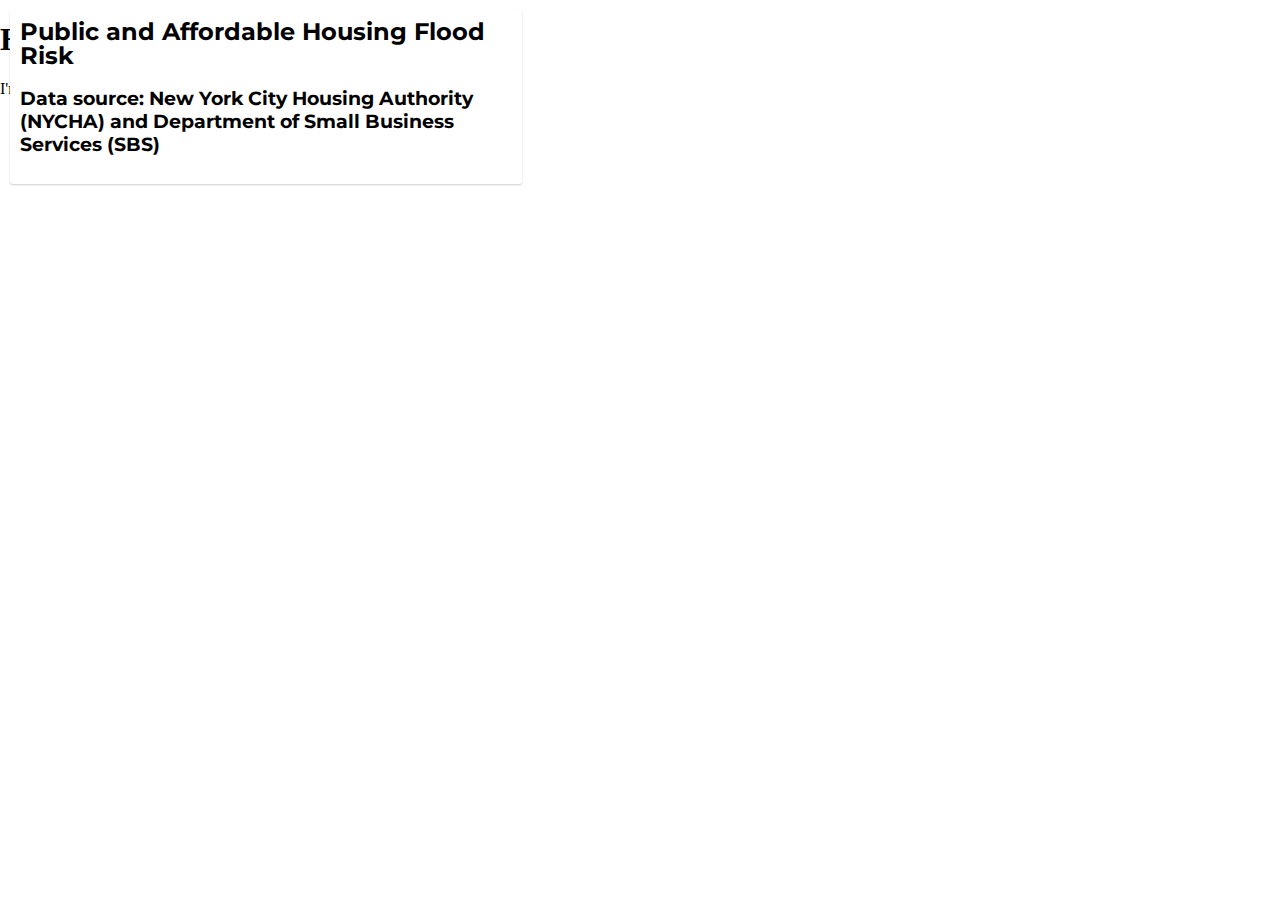
==== index.html @ d4184bd2 "h3" ====
<!DOCTYPE html>
<html>
<body>
<h1>Hello World</h1>
<p>I'm hosted with GitHub Pages.</p>
</body>
</html>

<!-- This is to indicate we have an HTML document -->
<!DOCTYPE html>

<!-- All our code goes within this html tag-->
<html>

<!-- All the metadata and packages/tools we'll use go in the head.>
<head>


<meta charset="utf-8" />


<title>NYC Housing Flood Risk</title>  

<!-- The size of the viewport vs the rendered page -->
<meta name="viewport" content="initial-scale=1,maximum-scale=1,user-scalable=no" />

<!-- We are going to call the Mapbox GL javascript library, which will allow us to use its functionality -->
<script src='https://api.mapbox.com/mapbox-gl-js/v2.9.2/mapbox-gl.js'></script>

<!-- Alongside this, we are going to bring in the Mapbox GL stylesheet -->
<link href='https://api.mapbox.com/mapbox-gl-js/v2.9.2/mapbox-gl.css' rel='stylesheet' />

<!-- You'll be creating this file in a bit -->
<link href='style.css' rel='stylesheet' />

<!-- This allows us to bring in new fonts -->
<link href="https://fonts.googleapis.com/css2?family=Montserrat&display=swap" rel="stylesheet">
</head>

<!-- The body contains the actual content of a page -->
<body>

<!-- The "div" tag delineates a "division" or section of the HTML page.-->
  <div id="map">
  </div>


  	<div class="map-overlay top">
  	<div class="map-overlay-inner">
  	<h2>Public and Affordable Housing Flood Risk</h2>

    <h3>Data source: New York City Housing Authority (NYCHA) and Department of Small Business Services (SBS)</h3>
  	</div>
  	</div>


<script>
	mapboxgl.accessToken = 'pk.eyJ1IjoieHVhbnd1MDciLCJhIjoiY2xuMXdhN29kMDJqeTJqbDl2ZWMxdHB0ciJ9.OB0_cwfVLHeaeHjL43cY_g'
	const map = new mapboxgl.Map({
  container: 'map', // container id
  style: 'mapbox://styles/xuanwu07/clnawsu2607h201ph7uyhcra2', center: [-73.935242, 40.730610],zoom: 12,minZoom: 12// replace this with your style URL
});
// You'll be inserting your JS code to initialize your map here

// Within a script, you comment using two backslashes.
	map.on('load',function(){
  // Give your layer's source a nickname you'll remember easily. I've called my source `sandy_layer`.
    map.addSource('sandy_layer',{
    'type':'vector',
    'url': 'mapbox://xuanwu07.8f5rvb8z'
  });
  // add a new layer with your polygons
    map.addLayer({
    'id':'flood_zones',
    'type':'fill',
    'source':'sandy_layer',
    'source-layer':'Sandy_Inundation_Zone-3k3vsj',
    'paint':{
      'fill-color':'#00158f',
      'fill-opacity': 0.5
    }
  })
});

   map.on('load',function(){map.addSource('public_housing_layer',// Give the layer's source a nickname "public_housing_layer"
   	{'type':'vector','url':'mapbox://xuanwu07.8y3s01p0'});
   map.addLayer({'id':'public_housing','type':'fill','source':'public_housing_layer','source-layer':'Map_of_NYCHA_Developments-2l59yw','paint':
   	{'fill-color':'#e0b526',// Pick the yellow color for this layer
   	'fill-opacity':0.8 // The opacity of this layer is 80%
   }})
})
</script>

</body>

</html>
---- style.css ----
body { margin: 0; padding: 0; }
#map { position: absolute; top: 0; bottom: 0; width: 100%; }
.map-overlay {
font-family: 'Montserrat', sans-serif;
/*font: 12px/20px 'Helvetica Neue', Arial, Helvetica, sans-serif;*/
position: absolute;
width: 40%;
top: 0;
left: 0;
padding: 10px;
}

.map-overlay .map-overlay-inner {
background-color: #fff;
box-shadow: 0 1px 2px rgba(0, 0, 0, 0.2);
border-radius: 3px;
padding: 10px;
margin-bottom: 10px;
}

.map-overlay h2 {
line-height: 24px;
display: block;
margin: 0 0 10px;
}
.mapboxgl-popup {
max-width: 400px;
font: 12px/20px 'Montserrat Neue',sans-serif;
}
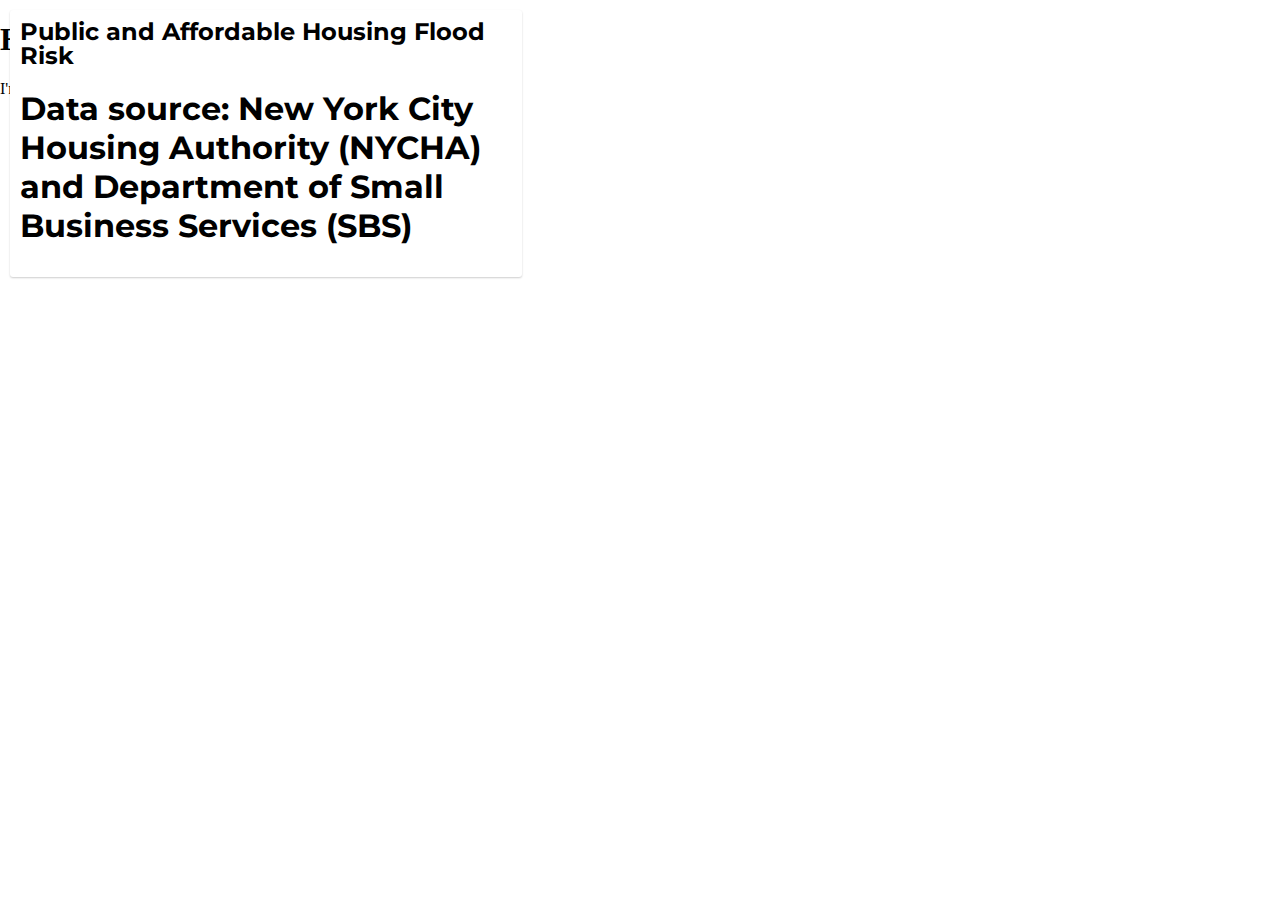
==== commit 2ea5b74e: "h1" ====
--- a/index.html
+++ b/index.html
@@ -49,7 +49,7 @@
   	<div class="map-overlay-inner">
   	<h2>Public and Affordable Housing Flood Risk</h2>
 
-    <h3>Data source: New York City Housing Authority (NYCHA) and Department of Small Business Services (SBS)</h3>
+    <h1>Data source: New York City Housing Authority (NYCHA) and Department of Small Business Services (SBS)</h1>
   	</div>
   	</div>
 
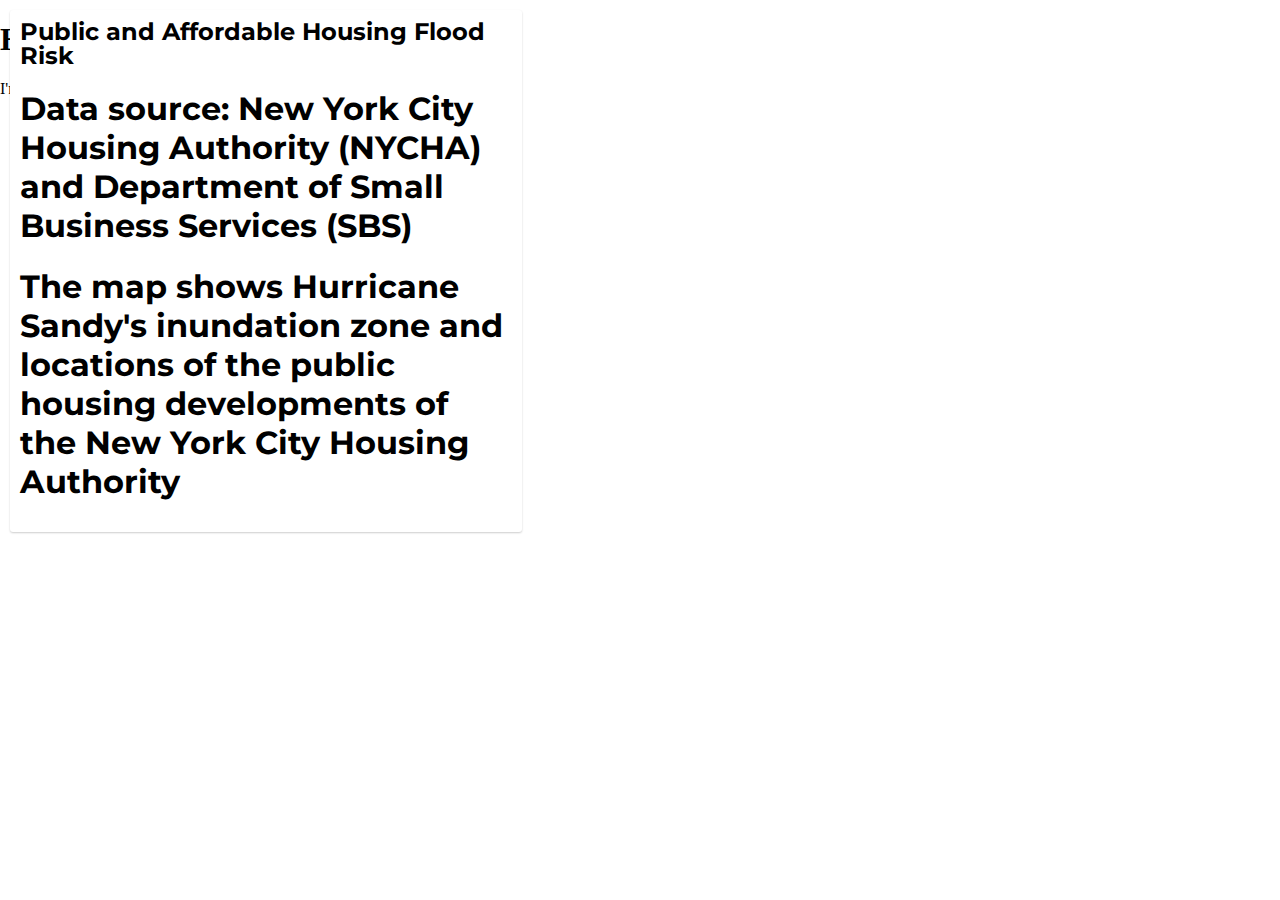
==== commit 30af38ef: "map description" ====
--- a/index.html
+++ b/index.html
@@ -50,6 +50,7 @@
   	<h2>Public and Affordable Housing Flood Risk</h2>
 
     <h1>Data source: New York City Housing Authority (NYCHA) and Department of Small Business Services (SBS)</h1>
+    <h1>The map shows Hurricane Sandy's inundation zone and locations of the public housing developments of the New York City Housing Authority</h1>
   	</div>
   	</div>
 
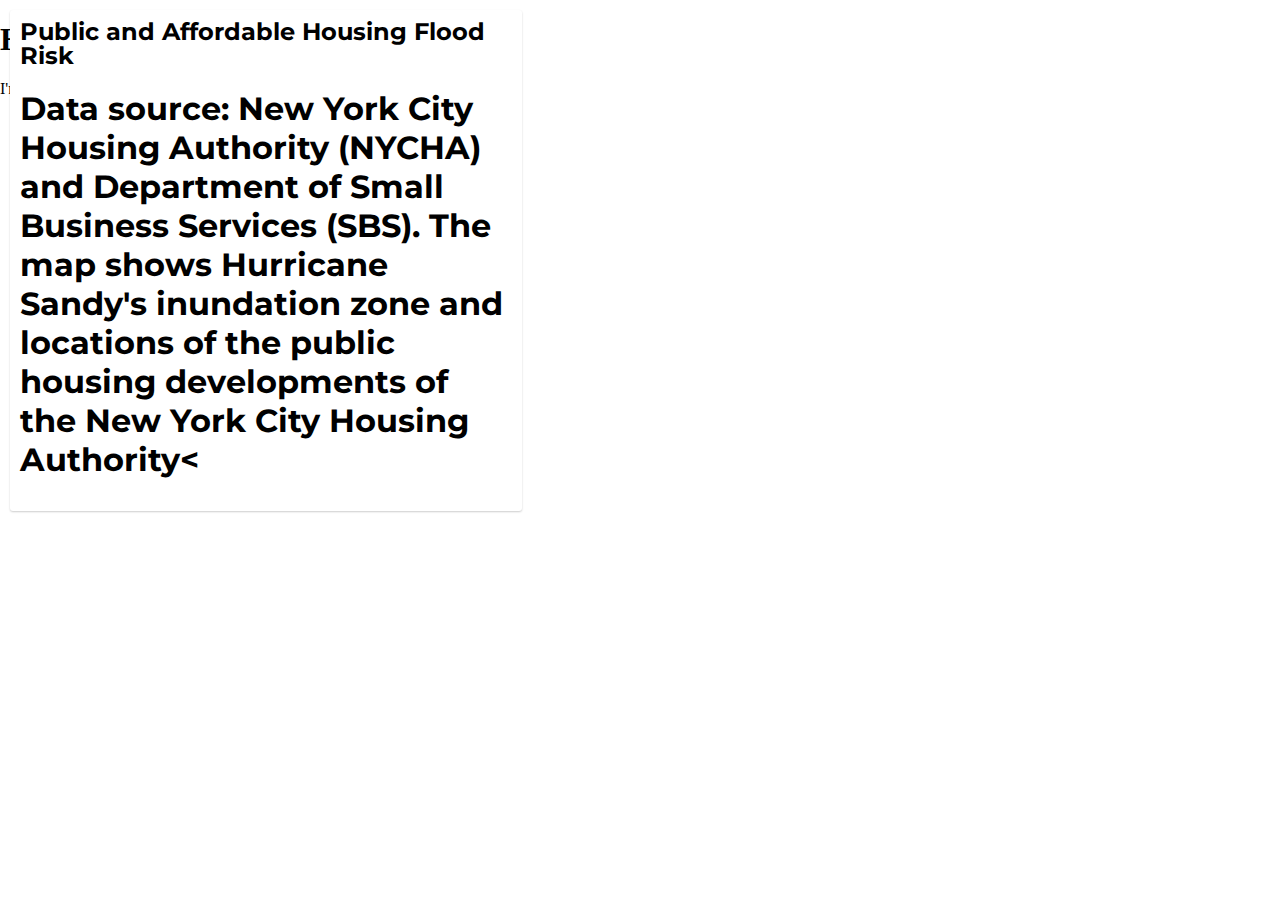
==== commit 5a1b8b9b: "text" ====
--- a/index.html
+++ b/index.html
@@ -49,8 +49,7 @@
   	<div class="map-overlay-inner">
   	<h2>Public and Affordable Housing Flood Risk</h2>
 
-    <h1>Data source: New York City Housing Authority (NYCHA) and Department of Small Business Services (SBS)</h1>
-    <h1>The map shows Hurricane Sandy's inundation zone and locations of the public housing developments of the New York City Housing Authority</h1>
+    <h1>Data source: New York City Housing Authority (NYCHA) and Department of Small Business Services (SBS). The map shows Hurricane Sandy's inundation zone and locations of the public housing developments of the New York City Housing Authority<</h1>
   	</div>
   	</div>
 
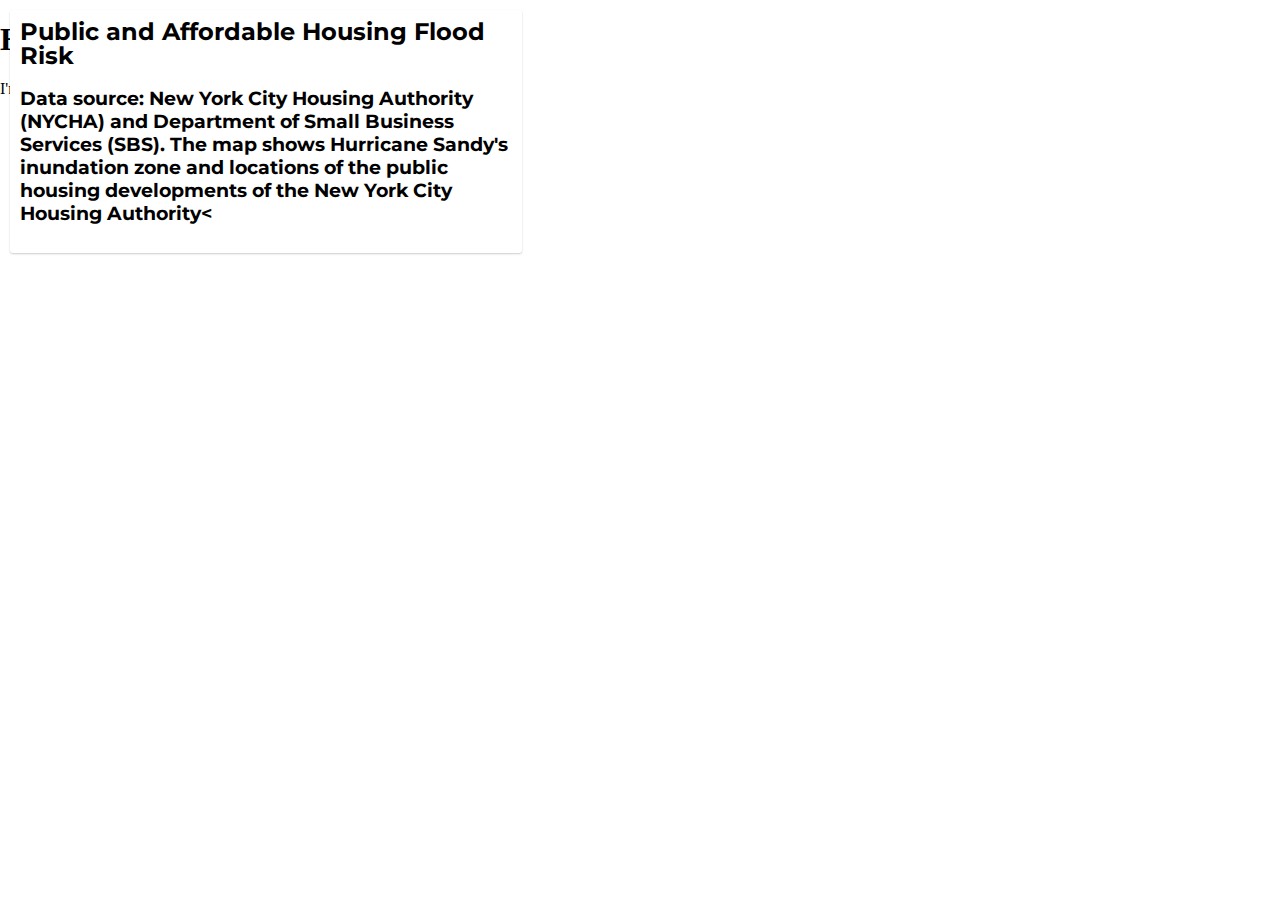
==== commit db221443: "h3 text" ====
--- a/index.html
+++ b/index.html
@@ -49,7 +49,7 @@
   	<div class="map-overlay-inner">
   	<h2>Public and Affordable Housing Flood Risk</h2>
 
-    <h1>Data source: New York City Housing Authority (NYCHA) and Department of Small Business Services (SBS). The map shows Hurricane Sandy's inundation zone and locations of the public housing developments of the New York City Housing Authority<</h1>
+    <h3>Data source: New York City Housing Authority (NYCHA) and Department of Small Business Services (SBS). The map shows Hurricane Sandy's inundation zone and locations of the public housing developments of the New York City Housing Authority<</h3>
   	</div>
   	</div>
 
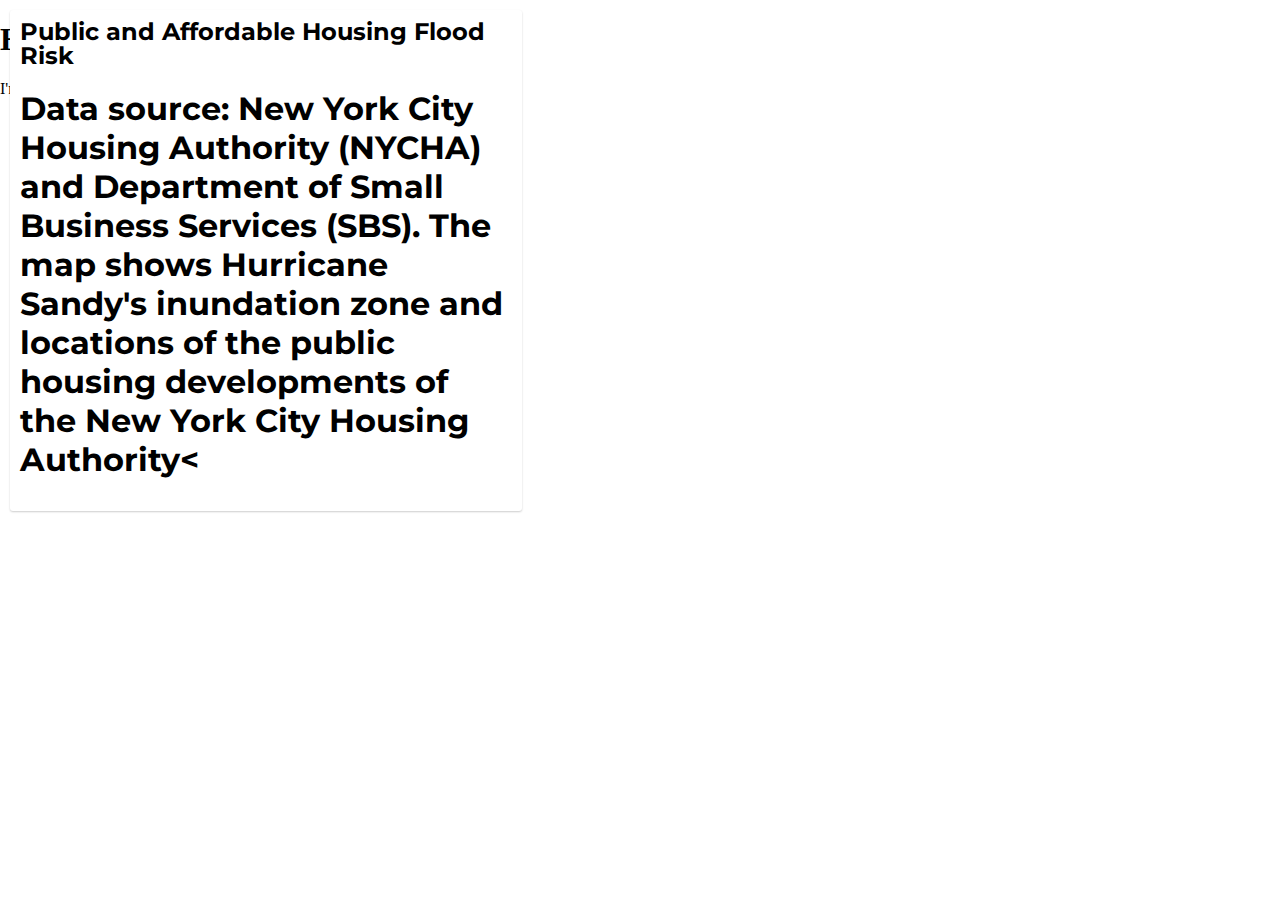
==== commit 4bf96ca1: "h1 text" ====
--- a/index.html
+++ b/index.html
@@ -49,7 +49,7 @@
   	<div class="map-overlay-inner">
   	<h2>Public and Affordable Housing Flood Risk</h2>
 
-    <h3>Data source: New York City Housing Authority (NYCHA) and Department of Small Business Services (SBS). The map shows Hurricane Sandy's inundation zone and locations of the public housing developments of the New York City Housing Authority<</h3>
+    <h1>Data source: New York City Housing Authority (NYCHA) and Department of Small Business Services (SBS). The map shows Hurricane Sandy's inundation zone and locations of the public housing developments of the New York City Housing Authority<</h1>
   	</div>
   	</div>
 
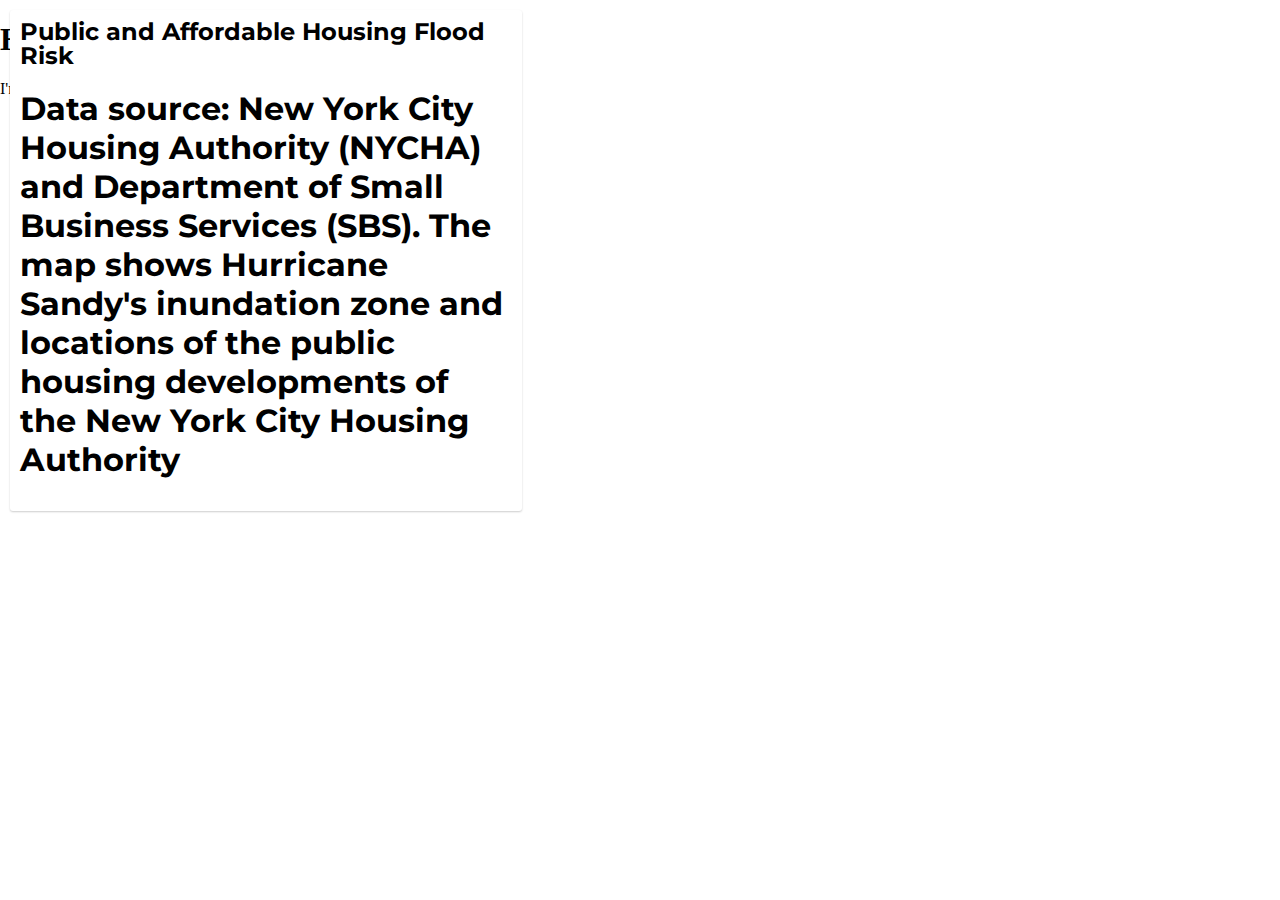
==== commit 4fa52885: "text one more" ====
--- a/index.html
+++ b/index.html
@@ -49,7 +49,7 @@
   	<div class="map-overlay-inner">
   	<h2>Public and Affordable Housing Flood Risk</h2>
 
-    <h1>Data source: New York City Housing Authority (NYCHA) and Department of Small Business Services (SBS). The map shows Hurricane Sandy's inundation zone and locations of the public housing developments of the New York City Housing Authority<</h1>
+    <h1>Data source: New York City Housing Authority (NYCHA) and Department of Small Business Services (SBS). The map shows Hurricane Sandy's inundation zone and locations of the public housing developments of the New York City Housing Authority</h1>
   	</div>
   	</div>
 
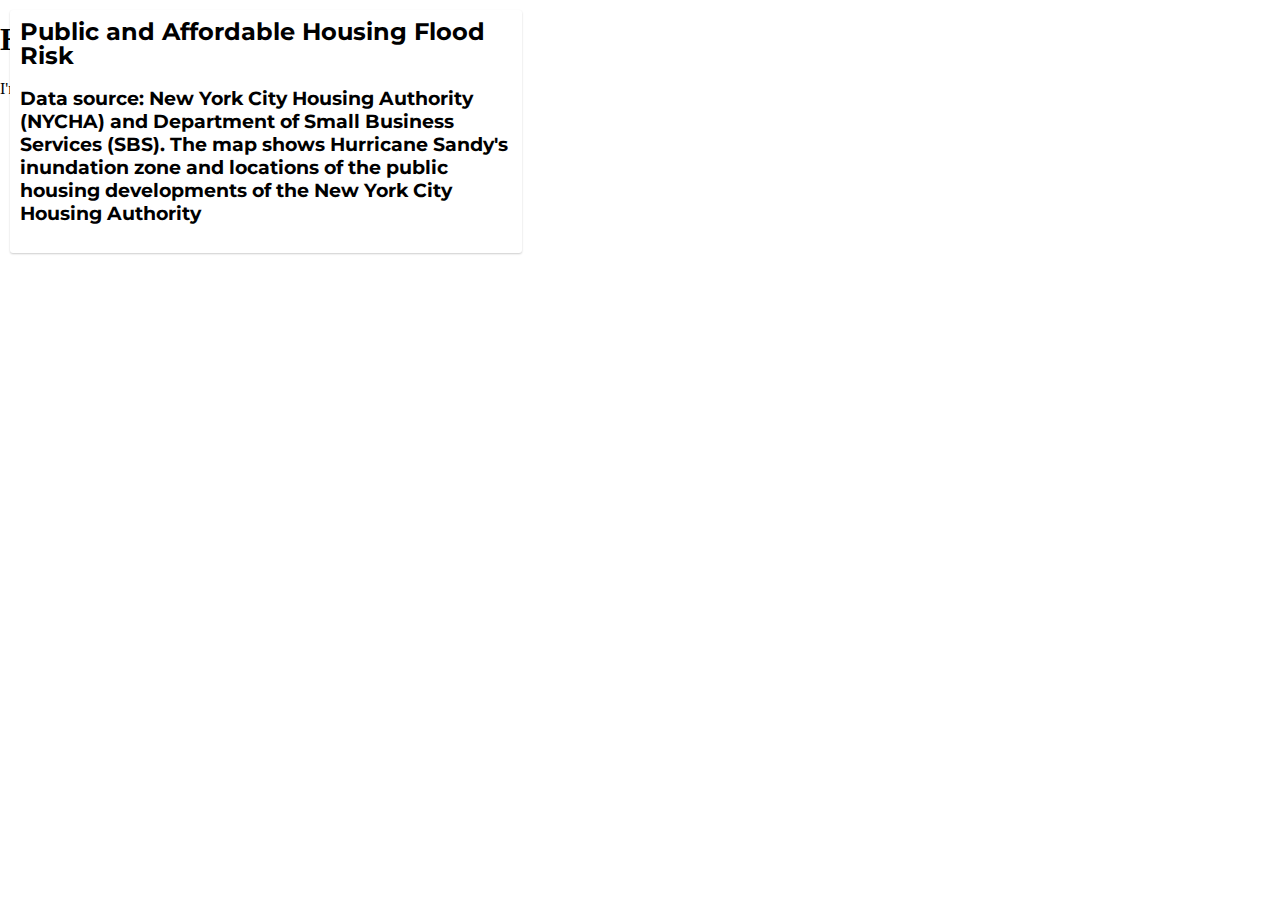
==== commit 1a803272: "finally h3" ====
--- a/index.html
+++ b/index.html
@@ -49,7 +49,7 @@
   	<div class="map-overlay-inner">
   	<h2>Public and Affordable Housing Flood Risk</h2>
 
-    <h1>Data source: New York City Housing Authority (NYCHA) and Department of Small Business Services (SBS). The map shows Hurricane Sandy's inundation zone and locations of the public housing developments of the New York City Housing Authority</h1>
+    <h3>Data source: New York City Housing Authority (NYCHA) and Department of Small Business Services (SBS). The map shows Hurricane Sandy's inundation zone and locations of the public housing developments of the New York City Housing Authority</h3>
   	</div>
   	</div>
 
